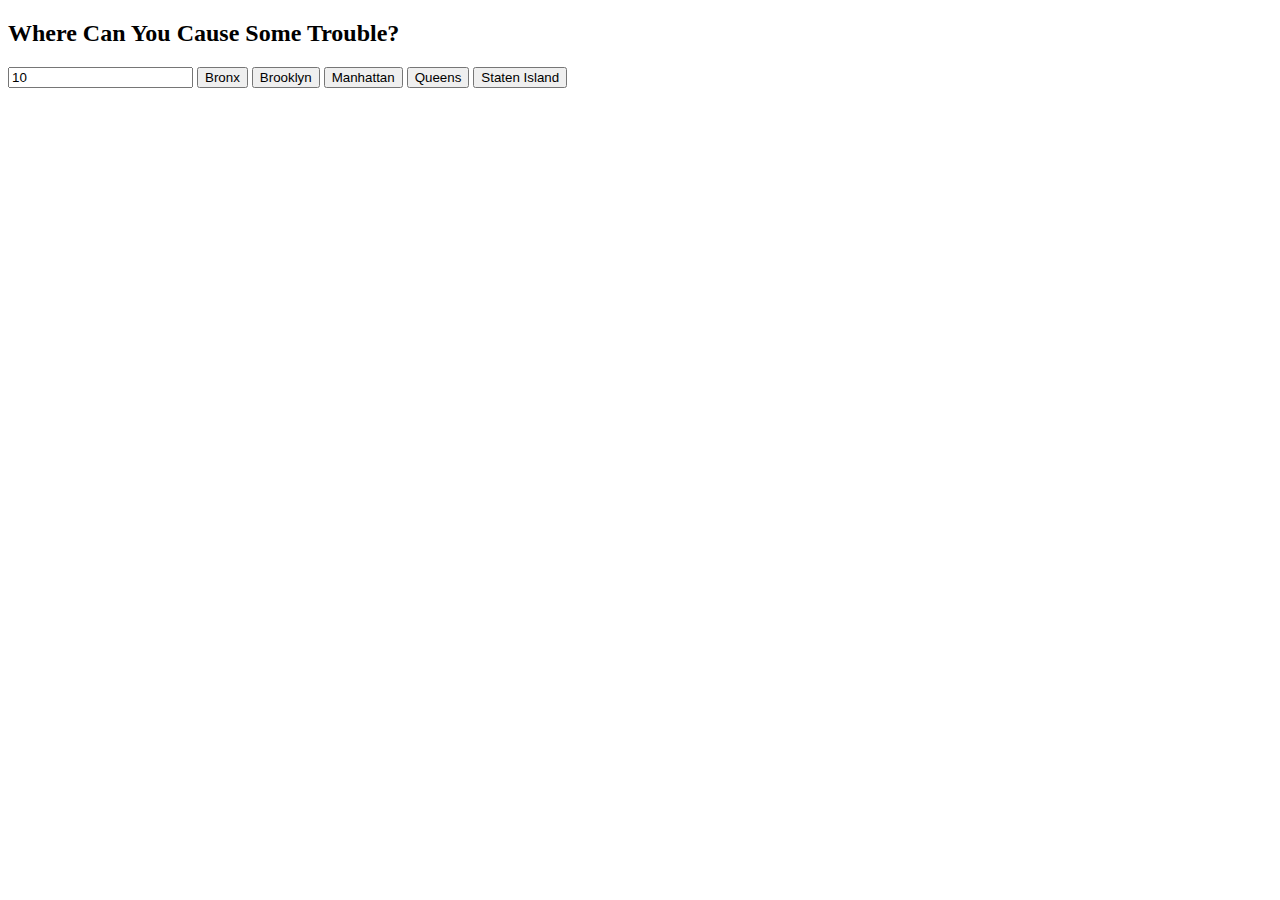
==== complaints_app/index.html @ 9617eff8 "complaints" ====
<!DOCTYPE html>
<html lang="en">
<head>
    <meta charset="UTF-8">
    <meta http-equiv="X-UA-Compatible" content="IE=edge">
    <meta name="viewport" content="width=device-width, initial-scale=1.0">
    <title>Complaints</title>
</head>
<body>
    <h2>Where Can You Cause Some Trouble?</h2>
    <input id="number" type="number" value="10">
    <button id="bronx">Bronx</button>
    <button id=brooklyn>Brooklyn</button>
    <button id=manhattan>Manhattan</button>
    <button id=queens>Queens</button>
    <button id=staten>Staten Island</button>
    <br>
    <div id="content"></div>
    <script src="app.js"></script>
</body>
</html>
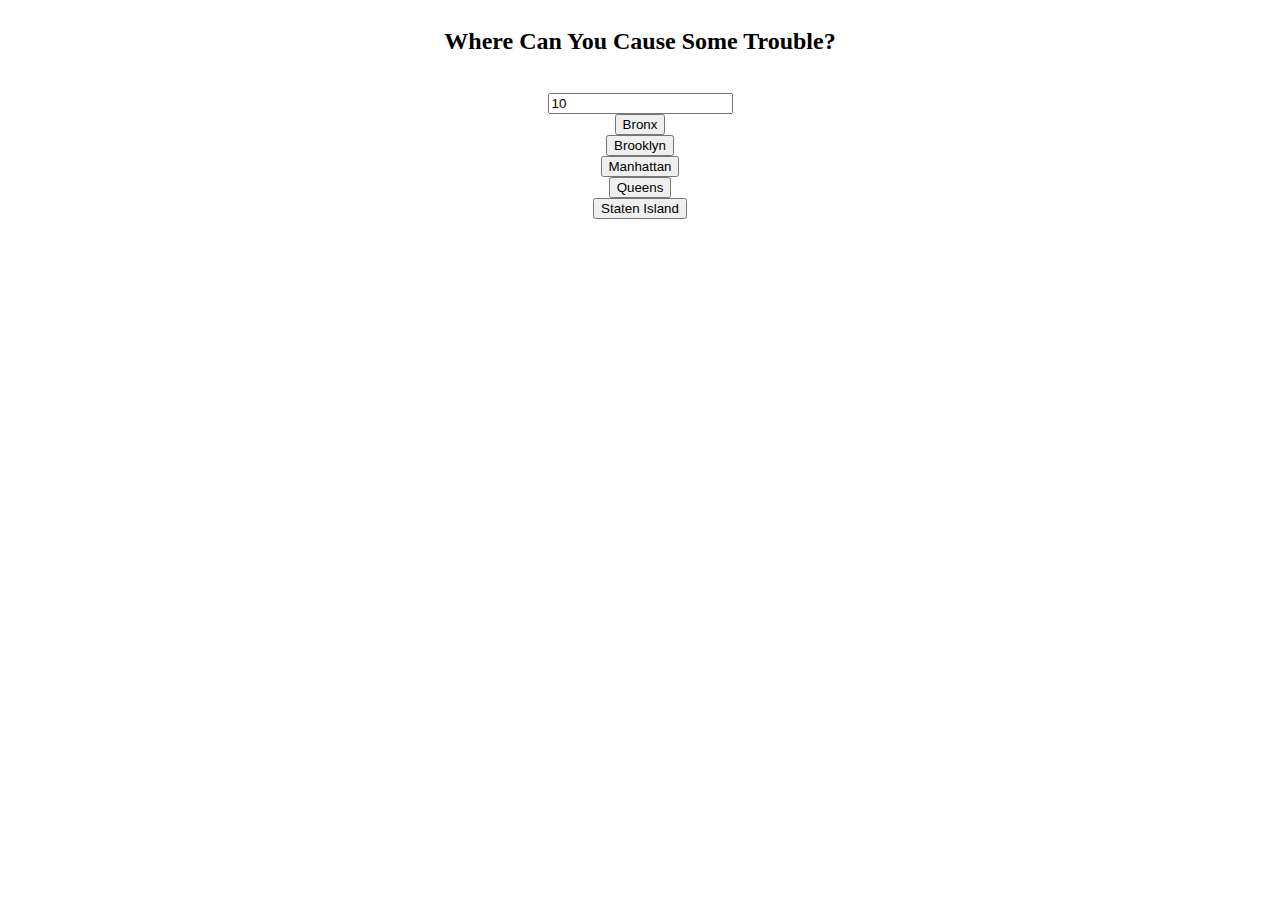
==== commit dabeea17: "complaints" ====
--- a/complaints_app/index.html
+++ b/complaints_app/index.html
@@ -5,17 +5,20 @@
     <meta http-equiv="X-UA-Compatible" content="IE=edge">
     <meta name="viewport" content="width=device-width, initial-scale=1.0">
     <title>Complaints</title>
+    <link rel="stylesheet" type="text/css" href="styles.css"
 </head>
 <body>
     <h2>Where Can You Cause Some Trouble?</h2>
-    <input id="number" type="number" value="10">
-    <button id="bronx">Bronx</button>
-    <button id=brooklyn>Brooklyn</button>
-    <button id=manhattan>Manhattan</button>
-    <button id=queens>Queens</button>
-    <button id=staten>Staten Island</button>
+    <br>
+    <input id="number" type="number" placeholder="enter number" value=10>
+    <button class=main id="bronx">Bronx</button>
+    <button class=main id=brooklyn>Brooklyn</button>
+    <button class=main id=manhattan>Manhattan</button>
+    <button class=main id=queens>Queens</button>
+    <button class=main id=staten>Staten Island</button>
     <br>
     <div id="content"></div>
+    <p id="deets"></p>
     <script src="app.js"></script>
 </body>
 </html>--- a/complaints_app/styles.css
+++ b/complaints_app/styles.css
@@ -0,0 +1,10 @@
+body{
+    display: flex;
+    flex-direction: column;
+    justify-content: center;
+    align-items: center;
+    align-content: center;
+}
+ul{
+    list-style: none;
+}